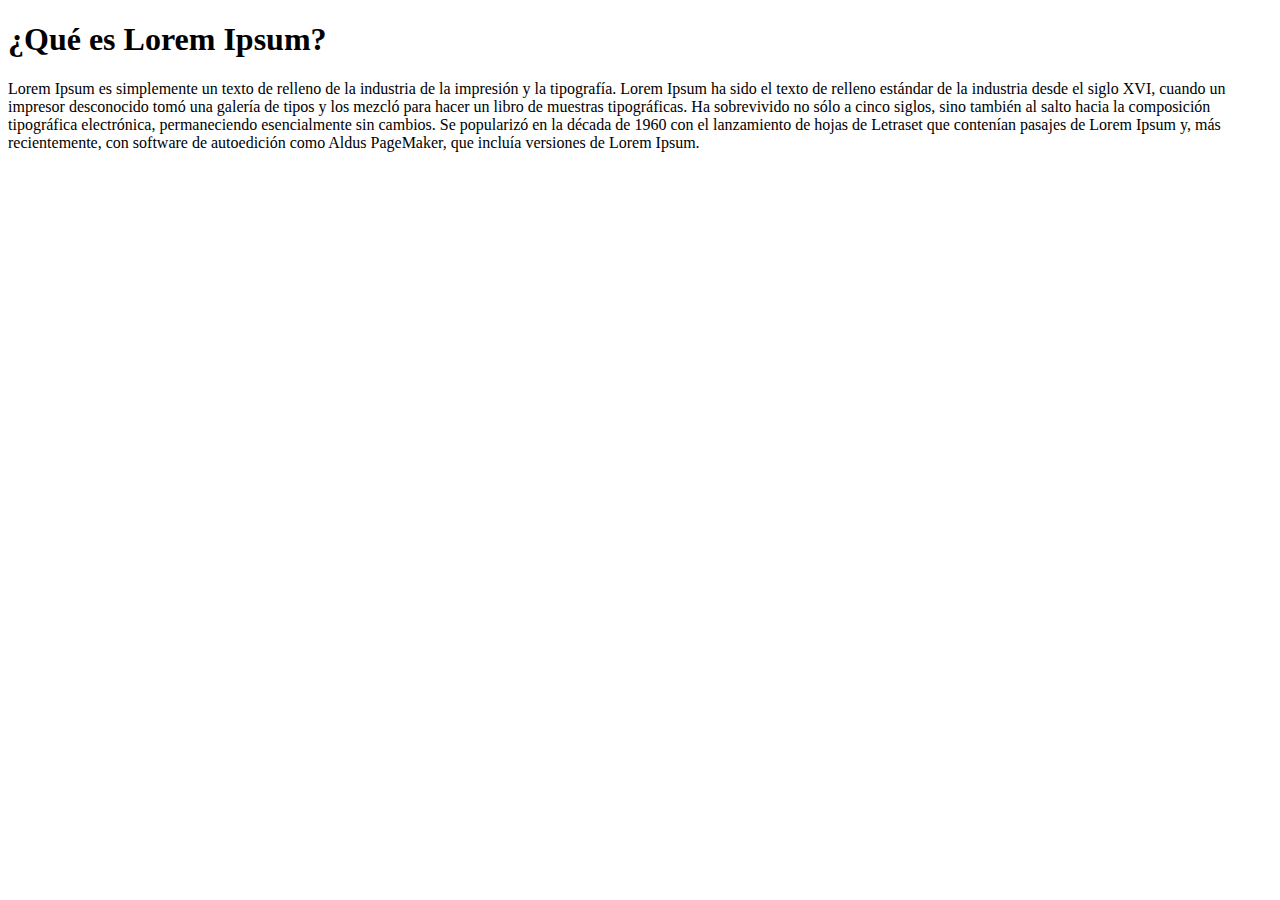
==== index.html @ 5fb147fd "Primer commit" ====
<!DOCTYPE html>
<html lang="ES">

<head>
    <meta charset="UTF-8">
    <meta name="viewport" content="width=device-width, initial-scale=1.0">
    <title>Index</title>
</head>

    <body>
        <h1>¿Qué es Lorem Ipsum?</h1>
        <p>Lorem Ipsum es simplemente un texto de relleno de la industria de la impresión y la tipografía. Lorem Ipsum ha sido
        el texto de relleno estándar de la industria desde el siglo XVI, cuando un impresor desconocido tomó una galería de
        tipos y los mezcló para hacer un libro de muestras tipográficas. Ha sobrevivido no sólo a cinco siglos, sino también
        al salto hacia la composición tipográfica electrónica, permaneciendo esencialmente sin cambios. Se popularizó en la
        década de 1960 con el lanzamiento de hojas de Letraset que contenían pasajes de Lorem Ipsum y, más recientemente,
        con software de autoedición como Aldus PageMaker, que incluía versiones de Lorem Ipsum.</p>

    </body>

</html>
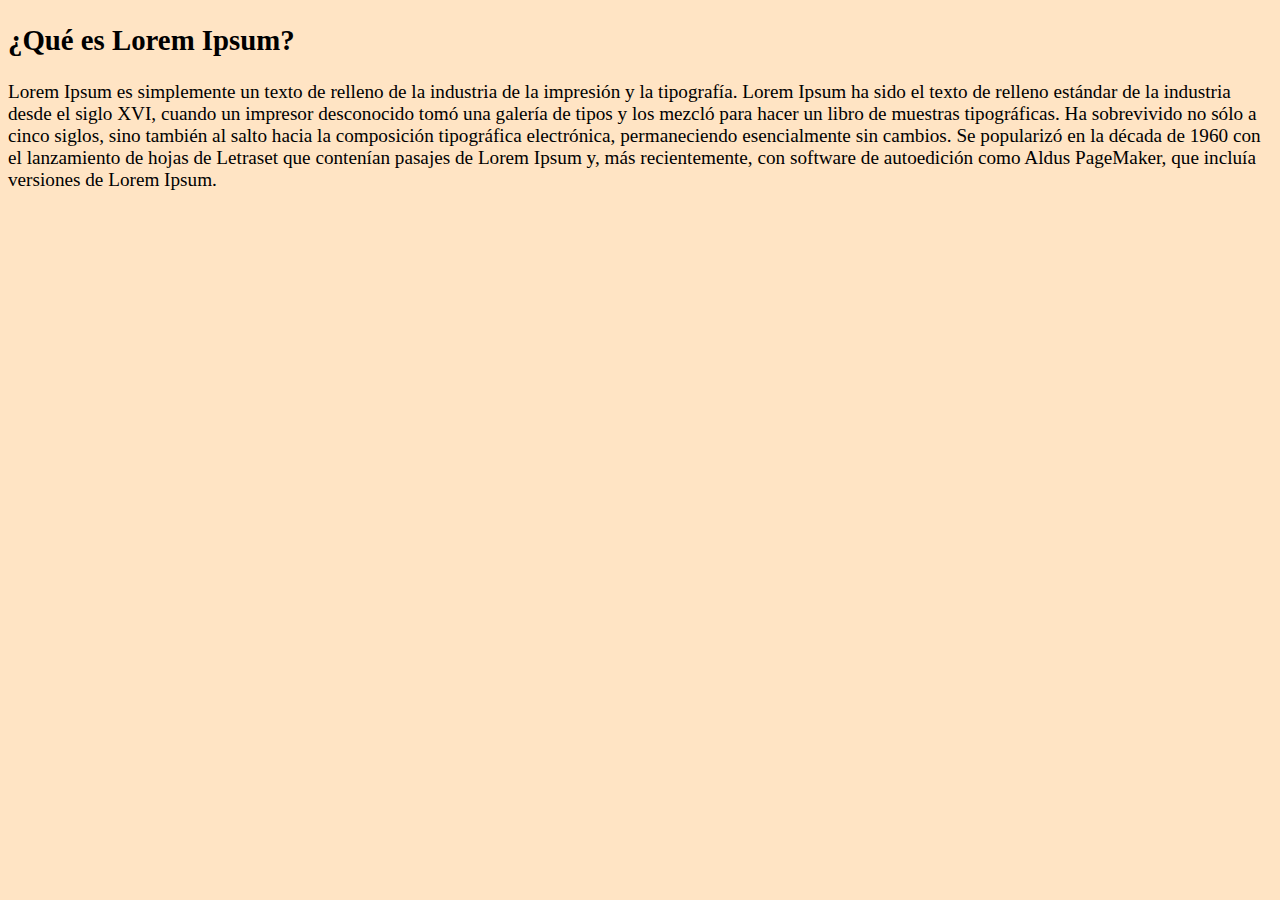
==== commit 970f6013: "Archivo Css incluido" ====
--- a/index.html
+++ b/index.html
@@ -3,12 +3,12 @@
 
 <head>
     <meta charset="UTF-8">
-    <meta name="viewport" content="width=device-width, initial-scale=1.0">
+    <link rel="stylesheet" href="estilos.css">
     <title>Index</title>
 </head>
 
     <body>
-        <h1>¿Qué es Lorem Ipsum?</h1>
+        <h2>¿Qué es Lorem Ipsum?</h2>
         <p>Lorem Ipsum es simplemente un texto de relleno de la industria de la impresión y la tipografía. Lorem Ipsum ha sido
         el texto de relleno estándar de la industria desde el siglo XVI, cuando un impresor desconocido tomó una galería de
         tipos y los mezcló para hacer un libro de muestras tipográficas. Ha sobrevivido no sólo a cinco siglos, sino también
--- a/estilos.css
+++ b/estilos.css
@@ -0,0 +1,19 @@
+article {
+    margin-bottom: 100px;
+    padding: 10px;
+    text-align: justify;
+    margin-left: 500px;
+    margin-right: 500px;
+}
+
+h1{
+    font-family: Georgia, 'Times New Roman', Times, serif;
+    color:forestgreen;
+    text-align: center;
+    font-size: 50px;
+}
+
+body{
+    background-color: bisque;
+    font-size:larger;
+}
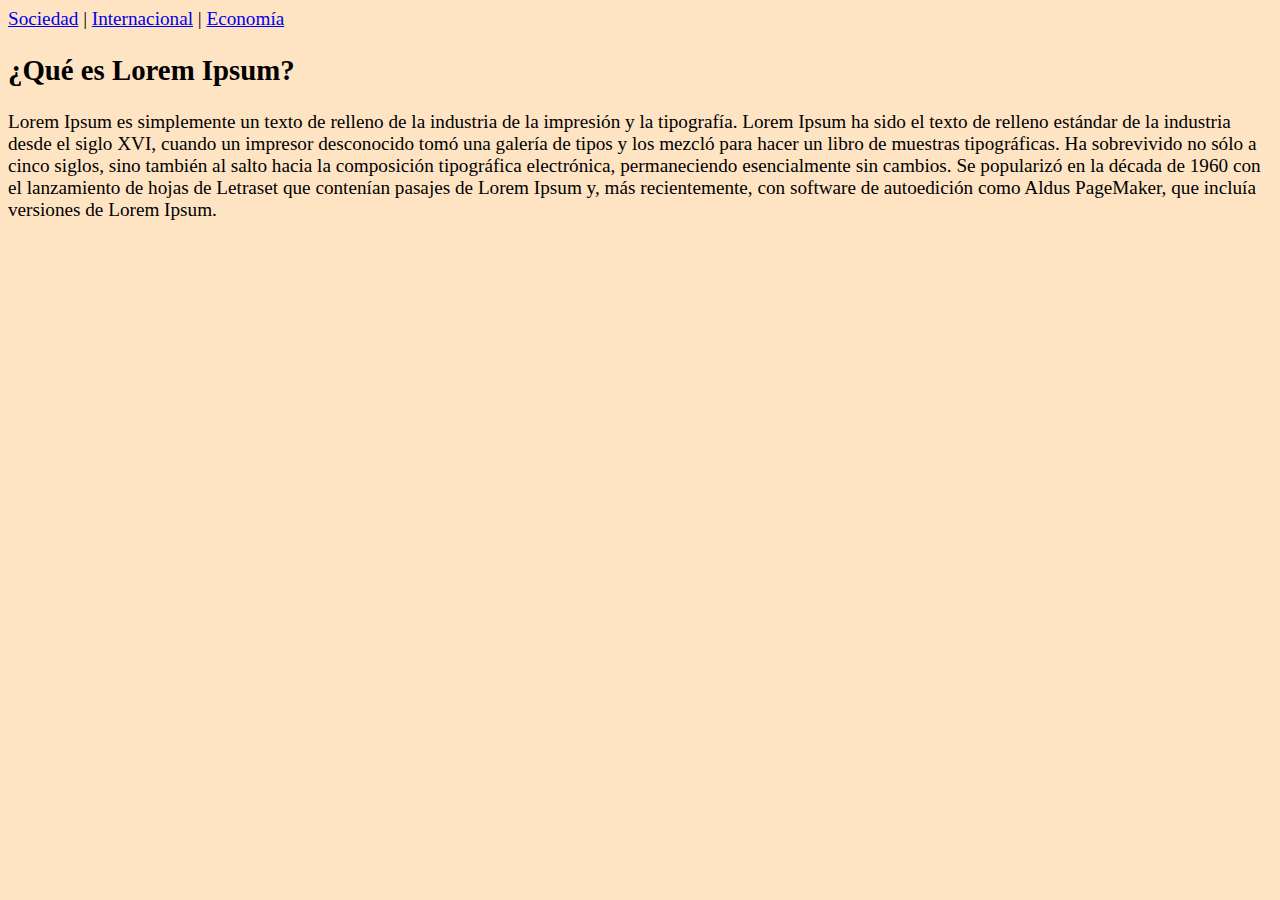
==== commit 7e3f9c6f: "Index modificado" ====
--- a/index.html
+++ b/index.html
@@ -7,15 +7,23 @@
     <title>Index</title>
 </head>
 
-    <body>
-        <h2>¿Qué es Lorem Ipsum?</h2>
-        <p>Lorem Ipsum es simplemente un texto de relleno de la industria de la impresión y la tipografía. Lorem Ipsum ha sido
-        el texto de relleno estándar de la industria desde el siglo XVI, cuando un impresor desconocido tomó una galería de
-        tipos y los mezcló para hacer un libro de muestras tipográficas. Ha sobrevivido no sólo a cinco siglos, sino también
-        al salto hacia la composición tipográfica electrónica, permaneciendo esencialmente sin cambios. Se popularizó en la
-        década de 1960 con el lanzamiento de hojas de Letraset que contenían pasajes de Lorem Ipsum y, más recientemente,
+<body>
+
+    <a href="sociedad.html">Sociedad</a> | <a href="internacional.html">Internacional</a> | <a href="economia.html">Economía</a>
+
+    <h2>¿Qué es Lorem Ipsum?</h2>
+    <p>Lorem Ipsum es simplemente un texto de relleno de la industria de la impresión y la tipografía. Lorem Ipsum ha
+        sido
+        el texto de relleno estándar de la industria desde el siglo XVI, cuando un impresor desconocido tomó una galería
+        de
+        tipos y los mezcló para hacer un libro de muestras tipográficas. Ha sobrevivido no sólo a cinco siglos, sino
+        también
+        al salto hacia la composición tipográfica electrónica, permaneciendo esencialmente sin cambios. Se popularizó en
+        la
+        década de 1960 con el lanzamiento de hojas de Letraset que contenían pasajes de Lorem Ipsum y, más
+        recientemente,
         con software de autoedición como Aldus PageMaker, que incluía versiones de Lorem Ipsum.</p>
 
-    </body>
+</body>
 
 </html>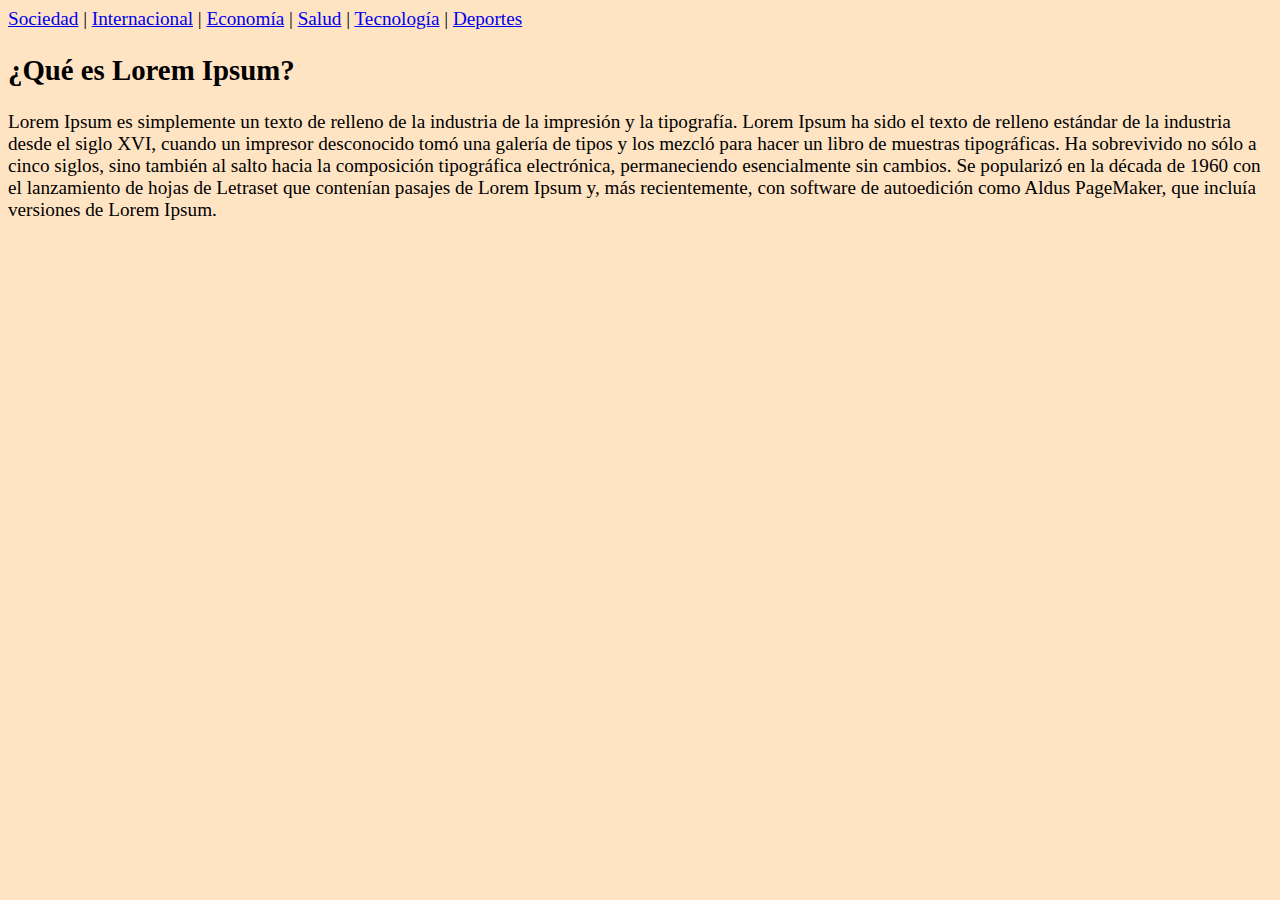
==== commit 402bee4f: "Index modificado" ====
--- a/index.html
+++ b/index.html
@@ -9,7 +9,7 @@
 
 <body>
 
-    <a href="sociedad.html">Sociedad</a> | <a href="internacional.html">Internacional</a> | <a href="economia.html">Economía</a>
+    <a href="sociedad.html">Sociedad</a> | <a href="internacional.html">Internacional</a> | <a href="economia.html">Economía</a> | <a href="salud.html">Salud</a> | <a href="tecnologia.html">Tecnología</a> | <a href="deportes.html">Deportes</a>
 
     <h2>¿Qué es Lorem Ipsum?</h2>
     <p>Lorem Ipsum es simplemente un texto de relleno de la industria de la impresión y la tipografía. Lorem Ipsum ha
